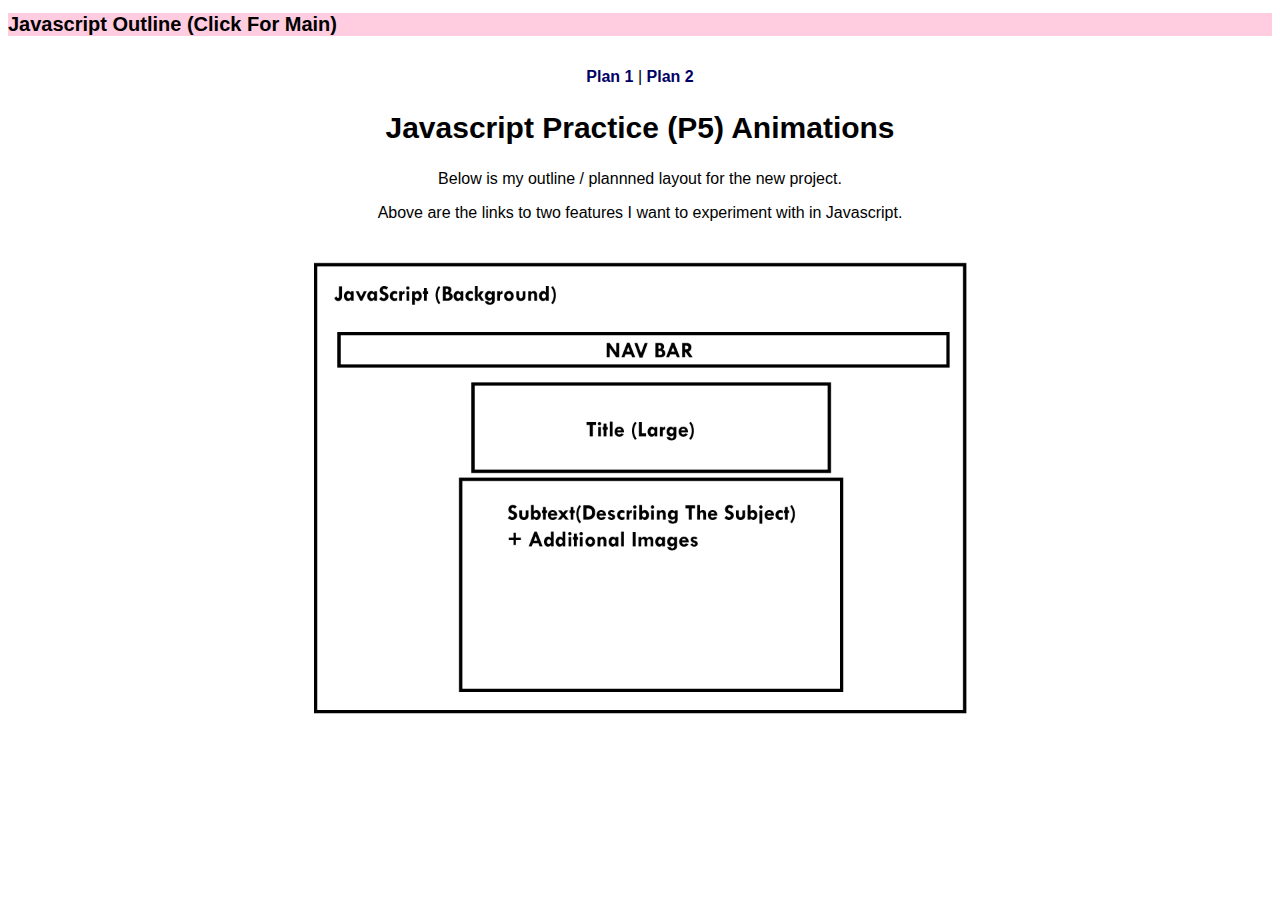
==== part1/index.html @ 5a5798f4 "Updated" ====
<!DOCTYPE html>
<html lang="en">
  <head>
    <script src="p5.js"></script>
    <script src="p5.sound.min.js"></script>
    <link rel="stylesheet" type="text/css" href="style.css">
    <meta charset="utf-8">
    <meta name="viewport" content="width=device-width, initial-scale=1.0">
  </head>
  <body>
    <h1>Javascript Outline (Click For Main)</h1>
    <br>
    <a href="index2.html"><b>Plan 1</b></a> |
    <a href="index3.html"><b>Plan 2</b></a>
    <br>
    <h2>Javascript Practice (P5) Animations</h2>
    <p>Below is my outline / plannned layout for the new project.</p>
    <p>Above are the links to two features I want to experiment with in Javascript.</p>
    <img src="Outline.jpg" width="700" height="500">
</body>
</html>
---- part1/style.css ----
html, body {
  font-family: Arial, Helvetica, sans-serif;
  text-align: center;
  /* margin: 0;
  padding: 0; */
} 

h1 {
  text-align: left;
  font-size: 20px;
  background-color: rgba(255, 0, 102, 0.2);
}

h2 {
  text-align: center;
  font-size: 30px;
}

p {
  text-align: center;
  padding: 200;
}

a {
  text-decoration: none;
  color: #000066;
}

a:hover {
  color: #99CCFF;
}
/* canvas {
  display: block;
} */
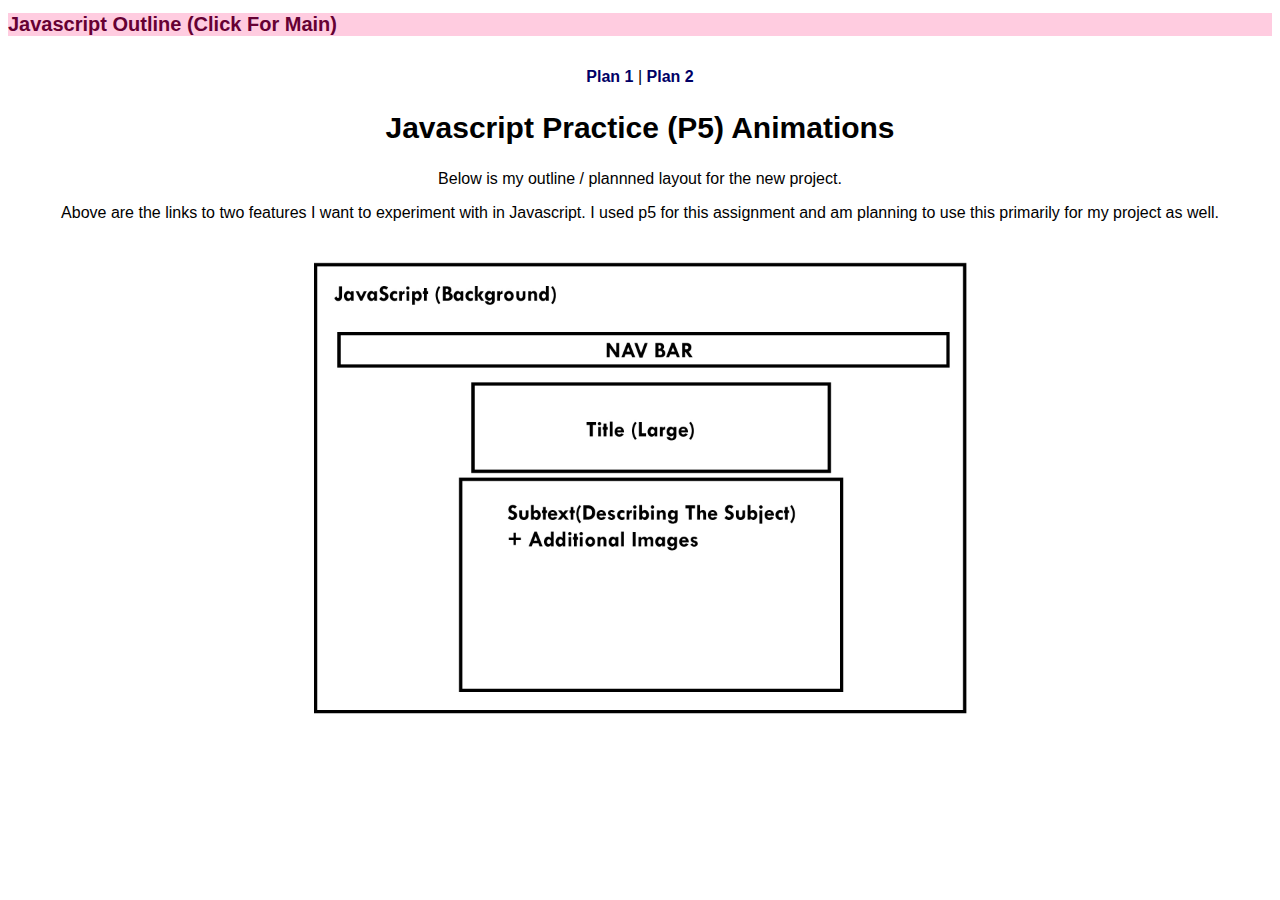
==== commit 366c0bb6: "Updated" ====
--- a/part1/index.html
+++ b/part1/index.html
@@ -8,14 +8,16 @@
     <meta name="viewport" content="width=device-width, initial-scale=1.0">
   </head>
   <body>
-    <h1>Javascript Outline (Click For Main)</h1>
+    <h1><a href="https://vgk1234.github.io/art109-part2exercises/part1/index.html">Javascript Outline (Click For Main)</a></h1>
     <br>
     <a href="index2.html"><b>Plan 1</b></a> |
     <a href="index3.html"><b>Plan 2</b></a>
     <br>
     <h2>Javascript Practice (P5) Animations</h2>
     <p>Below is my outline / plannned layout for the new project.</p>
-    <p>Above are the links to two features I want to experiment with in Javascript.</p>
+    <p>Above are the links to two features I want to experiment with in Javascript. I used p5 for this assignment
+    and am planning to use this primarily for my project as well.
+    </p>
     <img src="Outline.jpg" width="700" height="500">
 </body>
 </html>--- a/part1/style.css
+++ b/part1/style.css
@@ -11,13 +11,19 @@
   background-color: rgba(255, 0, 102, 0.2);
 }
 
+h1 a {
+  color: #660033;
+}
+
+h1 a:hover {
+  color: #CC0066;
+}
+
 h2 {
-  text-align: center;
   font-size: 30px;
 }
 
 p {
-  text-align: center;
   padding: 200;
 }
 
@@ -28,7 +34,4 @@
 
 a:hover {
   color: #99CCFF;
-}
-/* canvas {
-  display: block;
-} */+}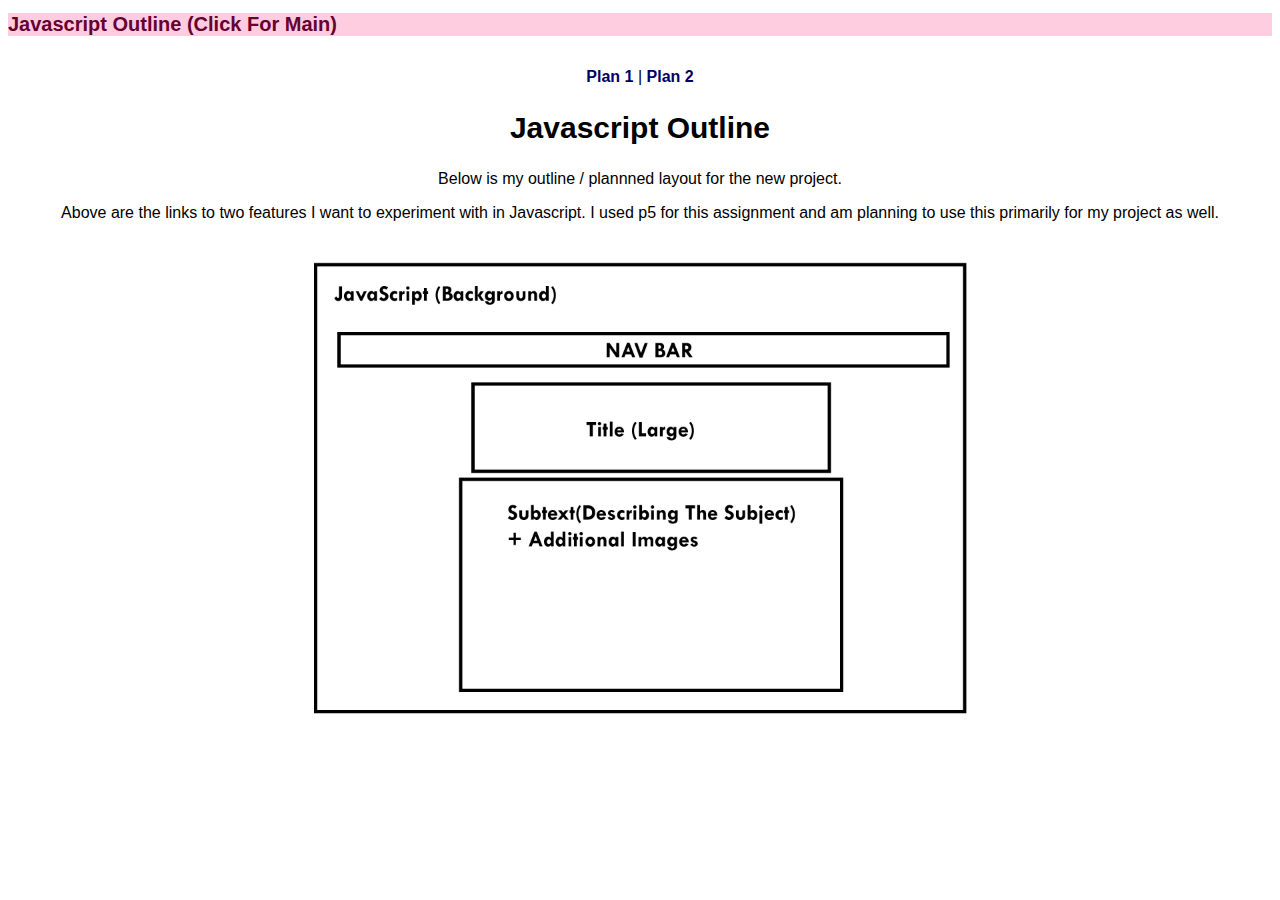
==== commit 8e0f2b21: "Updated" ====
--- a/part1/index.html
+++ b/part1/index.html
@@ -13,7 +13,7 @@
     <a href="index2.html"><b>Plan 1</b></a> |
     <a href="index3.html"><b>Plan 2</b></a>
     <br>
-    <h2>Javascript Practice (P5) Animations</h2>
+    <h2>Javascript Outline</h2>
     <p>Below is my outline / plannned layout for the new project.</p>
     <p>Above are the links to two features I want to experiment with in Javascript. I used p5 for this assignment
     and am planning to use this primarily for my project as well.
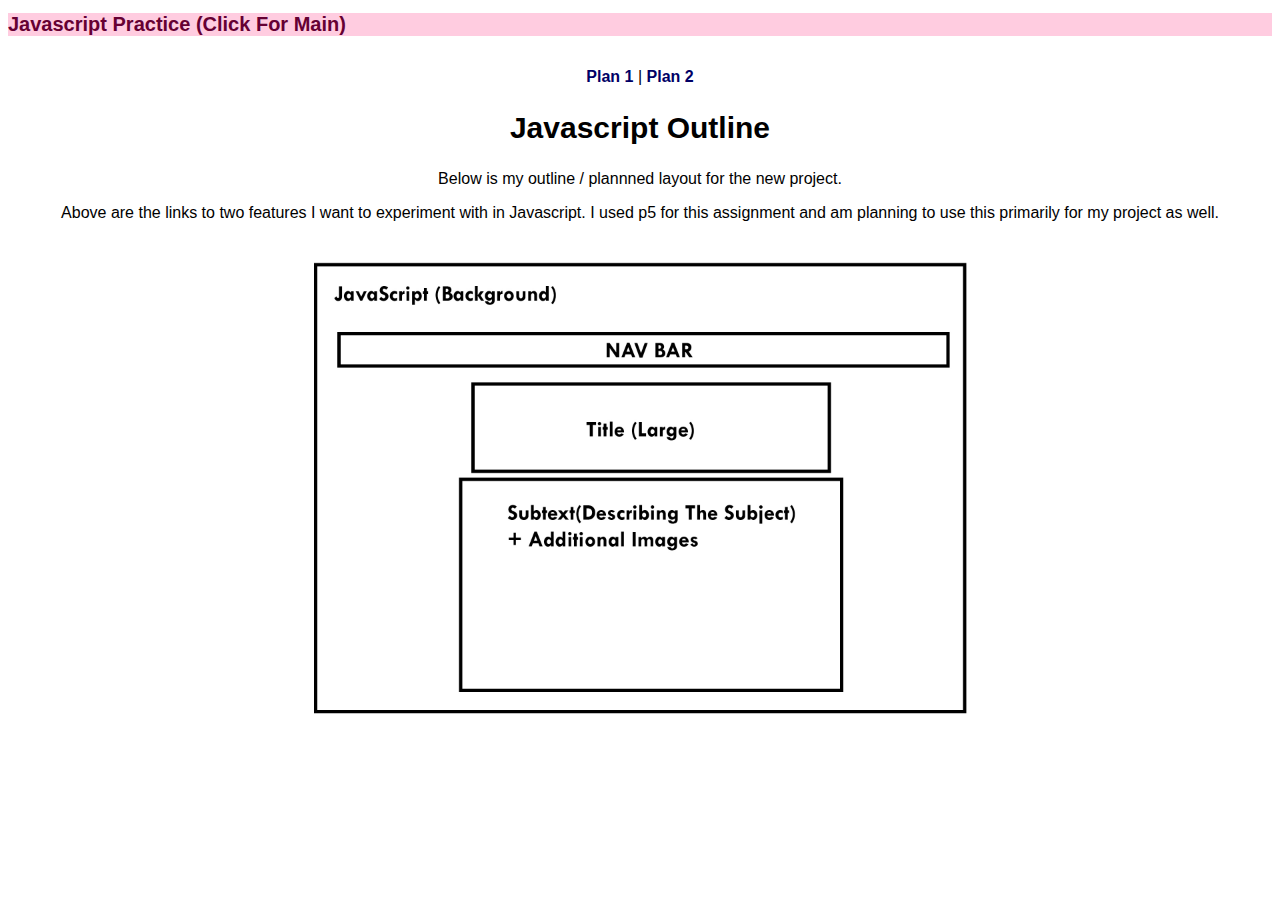
==== commit b96b1e6b: "Updated" ====
--- a/part1/index.html
+++ b/part1/index.html
@@ -8,7 +8,7 @@
     <meta name="viewport" content="width=device-width, initial-scale=1.0">
   </head>
   <body>
-    <h1><a href="https://vgk1234.github.io/art109-part2exercises/part1/index.html">Javascript Outline (Click For Main)</a></h1>
+    <h1><a href="https://vgk1234.github.io/art109-part2exercises/part1/index.html">Javascript Practice (Click For Main)</a></h1>
     <br>
     <a href="index2.html"><b>Plan 1</b></a> |
     <a href="index3.html"><b>Plan 2</b></a>
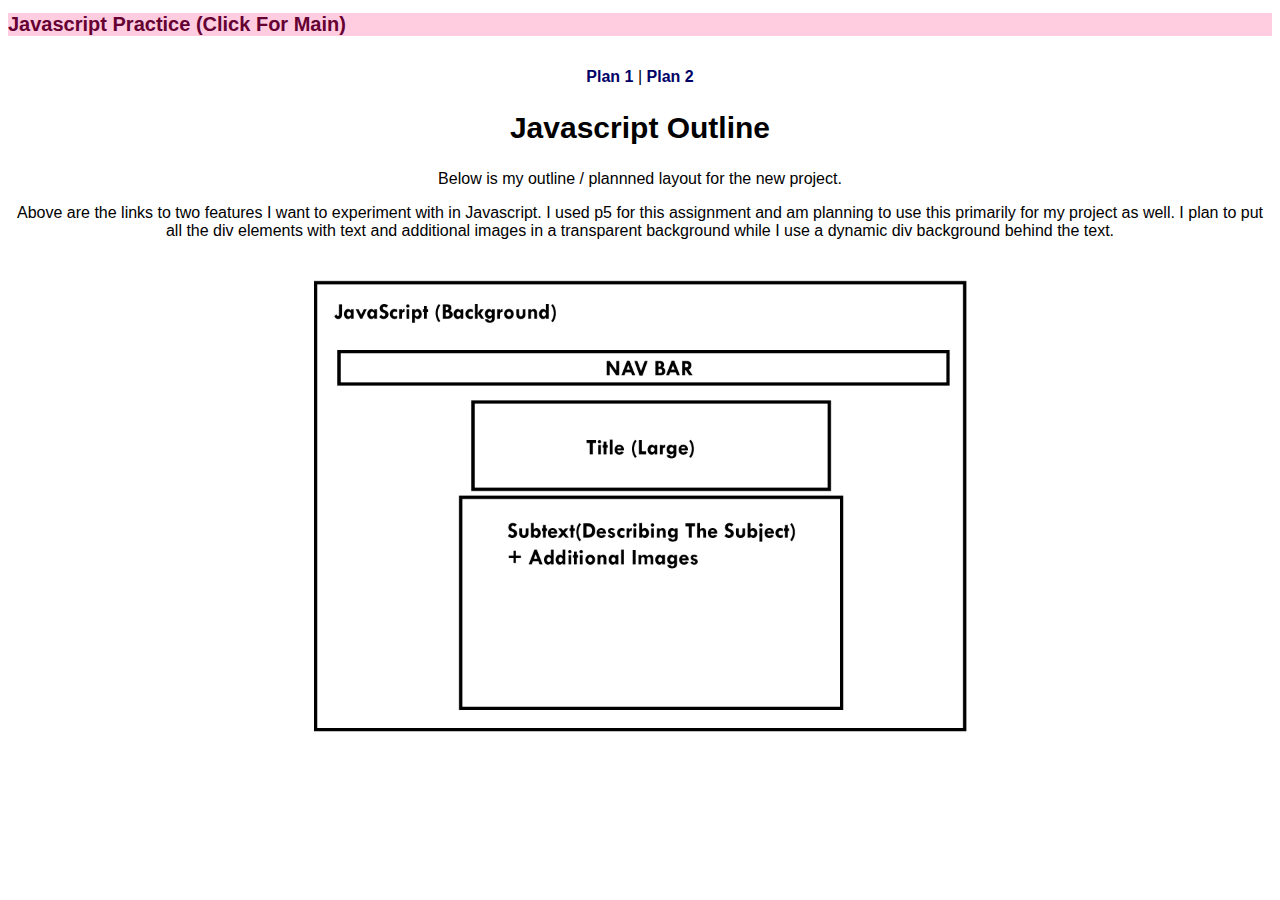
==== commit 4d8df6cc: "Updated" ====
--- a/part1/index.html
+++ b/part1/index.html
@@ -16,7 +16,8 @@
     <h2>Javascript Outline</h2>
     <p>Below is my outline / plannned layout for the new project.</p>
     <p>Above are the links to two features I want to experiment with in Javascript. I used p5 for this assignment
-    and am planning to use this primarily for my project as well.
+    and am planning to use this primarily for my project as well. I plan to put all the div elements with text and
+    additional images in a transparent background while I use a dynamic div background behind the text.
     </p>
     <img src="Outline.jpg" width="700" height="500">
 </body>
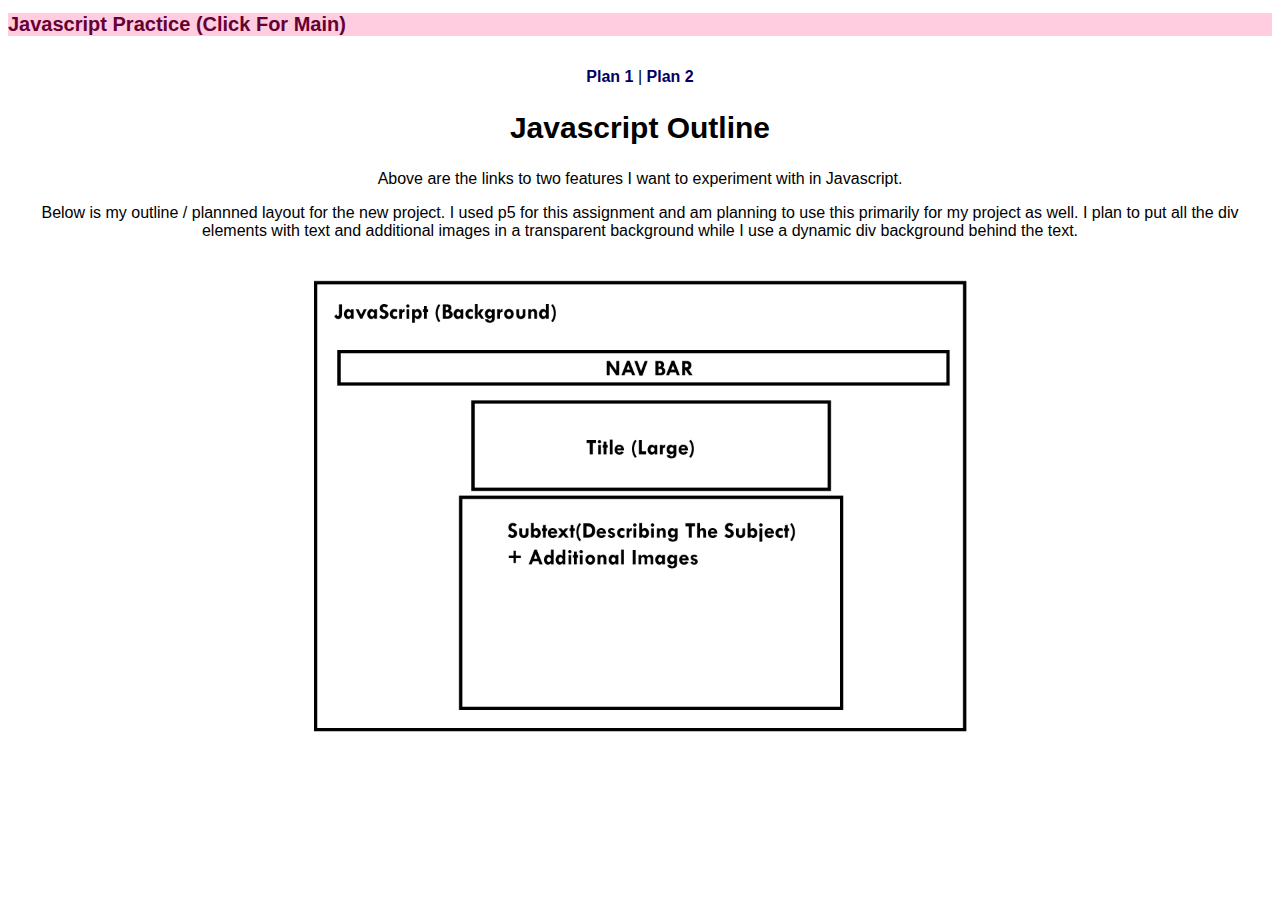
==== commit 39bd9c41: "Updated" ====
--- a/part1/index.html
+++ b/part1/index.html
@@ -14,8 +14,8 @@
     <a href="index3.html"><b>Plan 2</b></a>
     <br>
     <h2>Javascript Outline</h2>
-    <p>Below is my outline / plannned layout for the new project.</p>
-    <p>Above are the links to two features I want to experiment with in Javascript. I used p5 for this assignment
+    <p>Above are the links to two features I want to experiment with in Javascript.</p>
+    <p>Below is my outline / plannned layout for the new project. I used p5 for this assignment
     and am planning to use this primarily for my project as well. I plan to put all the div elements with text and
     additional images in a transparent background while I use a dynamic div background behind the text.
     </p>
